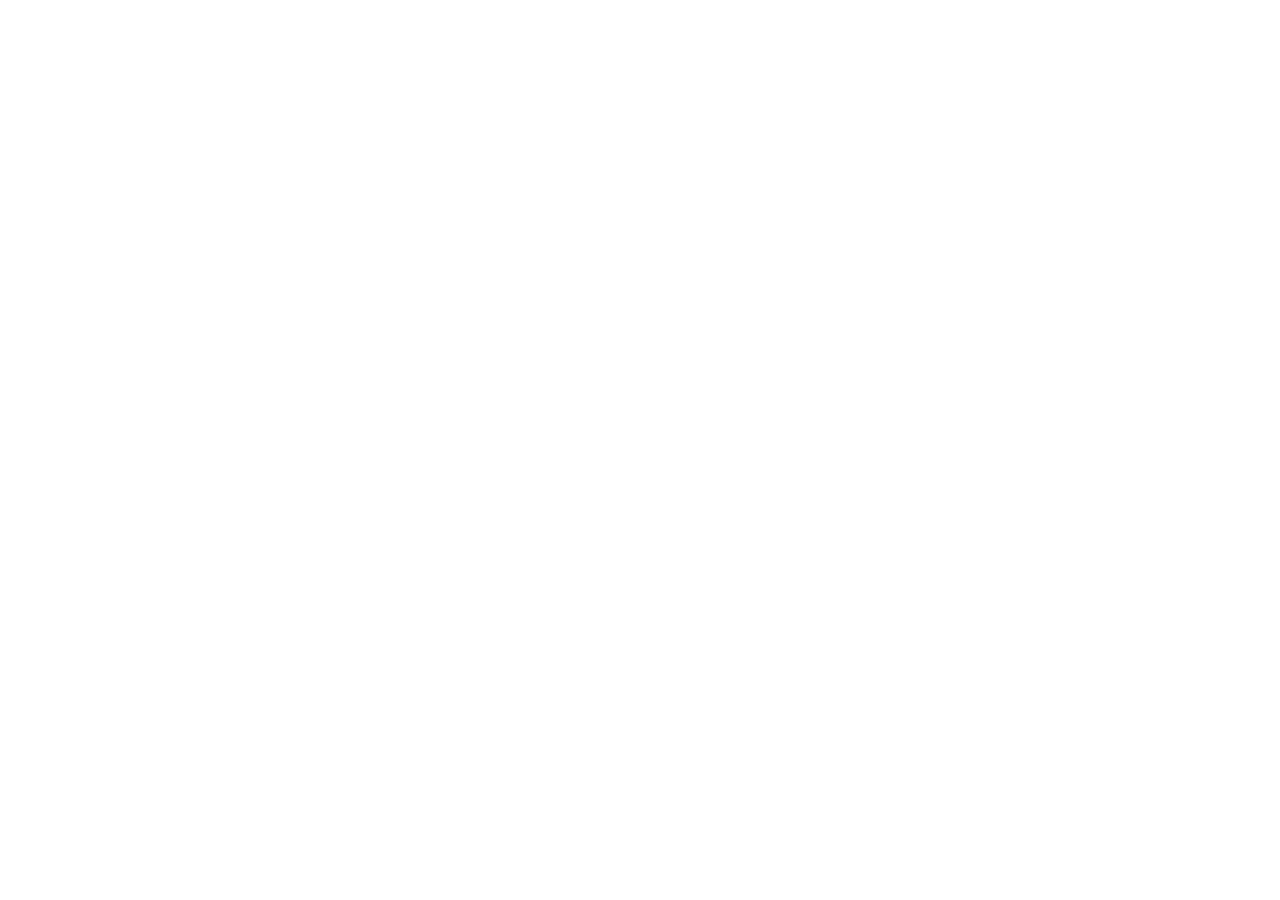
==== 代码/应用/Web/index.html @ 5ca7f4cd "目录按需求文档、设计、代码分开，立项方案归档 用户：项目目录、代码一起规整，分需求文档、设计、代码；方案归档；原型设计叫「设计」。 需求文档/（版本需求、设计规范、归档、.pm-doc）、设计/（设计" ====
<!DOCTYPE html>
<html lang="zh-CN">
<head>
<meta charset="utf-8">
<meta name="viewport" content="width=device-width, initial-scale=1">
<title>回响</title>
<link rel="stylesheet" href="style.css">
</head>
<body class="conv">
<div id="conv"></div>
<script src="app.js"></script>
</body>
</html>
---- 代码/应用/Web/style.css ----
/* 对话正文（WKWebView 里的页面），设计稿 docs/设计稿/浏览窗口/ 也直接引用这份。
   配色取自伙伴云NAS应用（设计规范、RailColor），排版参考 Claude 桌面端；工具调用的展开列表参考 GitHub PR 时间线。 */
:root {
  --bg: #ffffff;
  --bg-subtle: #f5f6f8;
  --bg-hover: rgba(31, 35, 41, .05);
  --fg: #1f2329;
  --fg-muted: #646a73;
  --fg-faint: #8f959e;
  --line: #e3e5ec;
  --line-strong: #d5d8de;
  --accent: #4e5bd8;
  --accent-soft: rgba(78, 91, 216, .10);
  --bubble: #f0f1f5;
  --bad: #d4383e;
  --good: #12a150;
  --hit: #ffe58f;
  --shadow: 0 4px 16px rgba(31, 35, 41, .10), 0 0 0 1px rgba(31, 35, 41, .06);
  --mono: ui-monospace, "SF Mono", SFMono-Regular, Menlo, monospace;
  color-scheme: light;
}
@media (prefers-color-scheme: dark) {
  :root:not(.light) {
    --bg: #1d1e23; --bg-subtle: #23252b; --bg-hover: rgba(255, 255, 255, .06);
    --fg: #e6e8ec; --fg-muted: #9aa0ab; --fg-faint: #6f7581;
    --line: #2c2e35; --line-strong: #3e414a;
    --accent: #7c87f0; --accent-soft: rgba(124, 135, 240, .16);
    --bubble: #2a2c33; --bad: #f0686d; --good: #3ccf7e; --hit: #6b5512;
    --shadow: 0 6px 20px rgba(0, 0, 0, .45), 0 0 0 1px rgba(255, 255, 255, .06);
    color-scheme: dark;
  }
}
/* 设计稿里手动切深色 */
:root.dark {
  --bg: #1d1e23; --bg-subtle: #23252b; --bg-hover: rgba(255, 255, 255, .06);
  --fg: #e6e8ec; --fg-muted: #9aa0ab; --fg-faint: #6f7581;
  --line: #2c2e35; --line-strong: #3e414a;
  --accent: #7c87f0; --accent-soft: rgba(124, 135, 240, .16);
  --bubble: #2a2c33; --bad: #f0686d; --good: #3ccf7e; --hit: #6b5512;
  --shadow: 0 6px 20px rgba(0, 0, 0, .45), 0 0 0 1px rgba(255, 255, 255, .06);
  color-scheme: dark;
}

.conv, .conv * { box-sizing: border-box; }
.conv {
  margin: 0;
  background: var(--bg);
  color: var(--fg);
  font: 15px/1.75 -apple-system, BlinkMacSystemFont, "PingFang SC", sans-serif;
  -webkit-font-smoothing: antialiased;
}
.conv button { font: inherit; color: inherit; }
.conv svg { width: 16px; height: 16px; fill: none; stroke: currentColor; stroke-width: 1.8; stroke-linecap: round; stroke-linejoin: round; flex: none; }

/* 头部：标题、一行小字，右上角查找、显示、复制恢复命令 */
.c-head {
  position: sticky; top: 0; z-index: 5;
  background: color-mix(in srgb, var(--bg) 88%, transparent);
  backdrop-filter: saturate(1.6) blur(16px);
  -webkit-backdrop-filter: saturate(1.6) blur(16px);
}
/* 标题区两行：第一行左边小字（会话名、时间），右边按钮；第二行标题独占整行，写全，长了换行。
   标题栏因此变高时，定位条的起点和跳转停的位置跟着 --head-h 走 */
.c-head-in { max-width: 840px; margin: 0 auto; padding: 12px 32px 14px; }
.c-bar { display: flex; align-items: center; gap: 12px; min-height: 30px; }
.c-head h1 { margin: 6px 0 0; font-size: 17px; font-weight: 600; line-height: 1.45; overflow-wrap: anywhere; }
.c-head h1 .ver { font-weight: 600; }
.c-meta { flex: 1; min-width: 0; font-size: 12px; line-height: 1.5; color: var(--fg-muted); white-space: nowrap; overflow: hidden; text-overflow: ellipsis; }
/* 切到关键点时标题换成它的内容，淡入一下 */
@keyframes swap { from { opacity: .35; } to { opacity: 1; } }
.swap { animation: swap .25s ease-out; }
.c-meta span + span::before { content: "·"; margin: 0 6px; color: var(--fg-faint); }
.c-actions { display: flex; align-items: center; gap: 6px; flex: none; }

.c-btn {
  display: inline-flex; align-items: center; gap: 6px; height: 30px; padding: 0 10px;
  border: 0; border-radius: 8px; background: none; color: var(--fg-muted);
  font-size: 13px; cursor: pointer; white-space: nowrap;
}
.c-btn:hover, .c-btn.on { background: var(--bg-hover); color: var(--fg); }
.c-btn.outline { border: 1px solid var(--line-strong); color: var(--fg); }
.c-btn.outline:hover { background: var(--bg-subtle); }

.c-find {
  display: flex; align-items: center; gap: 6px; height: 30px; width: 180px; padding: 0 8px;
  border-radius: 8px; background: var(--bg-subtle); color: var(--fg-faint);
}
.c-find:focus-within { box-shadow: 0 0 0 2px var(--accent-soft), 0 0 0 1px var(--accent); }
.c-find input { flex: 1; min-width: 0; border: 0; outline: 0; background: none; color: var(--fg); font: 13px/1 inherit; font-family: inherit; }
.c-find input::placeholder { color: var(--fg-faint); }
.c-find .hits { font-size: 12px; color: var(--fg-faint); white-space: nowrap; }
/* 窄的时候查找框只留放大镜，点了再展开，标题不被挤掉 */
@media (max-width: 760px) {
  .c-btn .lbl { display: none; }
  .c-find { width: 30px; padding: 0 7px; background: none; cursor: pointer; transition: width .15s; }
  .c-find:hover { background: var(--bg-hover); }
  .c-find:focus-within, .c-find.has { width: 150px; background: var(--bg-subtle); }
}

/* 「显示」菜单 */
.c-menu-wrap { position: relative; }
.c-menu {
  position: absolute; right: 0; top: 36px; z-index: 10; min-width: 168px; padding: 6px;
  border-radius: 10px; background: var(--bg); box-shadow: var(--shadow); font-size: 13px;
}
.c-menu[hidden] { display: none; }
.c-menu label, .c-menu button {
  display: flex; align-items: center; gap: 8px; width: 100%; height: 30px; padding: 0 8px;
  border: 0; border-radius: 6px; background: none; cursor: pointer; text-align: left; color: var(--fg);
}
.c-menu label:hover, .c-menu button:hover { background: var(--bg-hover); }
.c-menu input { accent-color: var(--accent); margin: 0; }
.c-menu hr { border: 0; height: 1px; margin: 4px 8px; background: var(--line); }

/* 消息列 */
.c-main { max-width: 840px; margin: 0 auto; padding: 8px 32px 120px; }

.msg { margin: 28px 0; }
.msg.user { display: flex; flex-direction: column; align-items: flex-end; }
.msg.user .bubble {
  max-width: 82%; padding: 10px 16px; border-radius: 18px; background: var(--bubble);
  white-space: pre-wrap; word-break: break-word;
}
.msg.user .stamp { margin: 4px 6px 0 0; font-size: 12px; color: var(--fg-faint); }
.msg.user.long .bubble { max-height: 320px; overflow: hidden; position: relative; }
.msg.user.long .bubble::after { content: ""; position: absolute; left: 0; right: 0; bottom: 0; height: 56px; background: linear-gradient(transparent, var(--bubble)); }
.msg.user.long.open .bubble { max-height: none; }
.msg.user.long.open .bubble::after { display: none; }
.more { margin-top: 4px; border: 0; background: none; color: var(--accent); font-size: 13px; cursor: pointer; padding: 0 6px; }

.msg.ai > * + * { margin-top: 12px; }

/* 一串思考和工具调用收成一行，点开是竖线时间线 */
.steps > summary {
  display: inline-flex; align-items: center; gap: 6px; max-width: 100%;
  padding: 2px 8px 2px 4px; margin-left: -4px; border-radius: 6px;
  color: var(--fg-muted); font-size: 13px; line-height: 26px; cursor: pointer; list-style: none; user-select: none;
}
.steps > summary::-webkit-details-marker, .step > details > summary::-webkit-details-marker { display: none; }
.steps > summary:hover { background: var(--bg-hover); color: var(--fg); }
.steps > summary .chev { transition: transform .15s; width: 14px; height: 14px; }
.steps[open] > summary .chev { transform: rotate(90deg); }
.steps > summary .sum { white-space: nowrap; overflow: hidden; text-overflow: ellipsis; }
.steps > summary .err { margin-left: 4px; color: var(--bad); }

.step-list { list-style: none; margin: 6px 0 4px 10px; padding: 0 0 0 18px; border-left: 2px solid var(--line); }
.step { position: relative; margin: 0; }
.step::before {
  content: ""; position: absolute; left: -24px; top: 11px; width: 10px; height: 10px; border-radius: 50%;
  background: var(--bg); border: 2px solid var(--line-strong);
}
.step.error::before { border-color: var(--bad); }
.step > details > summary {
  display: flex; align-items: baseline; gap: 8px; padding: 3px 8px; margin-left: -8px; border-radius: 6px;
  font-size: 13px; line-height: 24px; cursor: pointer; list-style: none; color: var(--fg-muted);
}
.step > details > summary:hover { background: var(--bg-hover); }
.step .name { flex: none; font-weight: 600; color: var(--fg); }
.step.error .name { color: var(--bad); }
.step .desc { min-width: 0; white-space: nowrap; overflow: hidden; text-overflow: ellipsis; }
.step .io { padding: 2px 0 10px; }
.step .io .label { margin: 6px 0 2px; font-size: 12px; color: var(--fg-faint); }
.step.thinking .io { padding: 4px 0 12px; color: var(--fg-muted); font-size: 14px; white-space: pre-wrap; }

/* 命令、系统消息、日期和压缩点 */
.event { display: flex; align-items: center; gap: 8px; margin: 18px 0; font-size: 13px; color: var(--fg-faint); }
.event code { font-family: var(--mono); font-size: 12px; color: var(--fg-muted); }
.event.system { align-items: flex-start; font-family: var(--mono); font-size: 12px; white-space: pre-wrap; word-break: break-all; }
.divider { display: flex; align-items: center; gap: 12px; margin: 36px 0 20px; font-size: 12px; color: var(--fg-faint); }
.divider::before, .divider::after { content: ""; flex: 1; height: 1px; background: var(--line); }
.divider.part { margin-top: 48px; font-size: 13px; color: var(--fg-muted); }
.divider.part b { font-weight: 600; color: var(--fg); }
.compact { margin: 36px 0; }
.compact > summary { list-style: none; cursor: pointer; }
.compact > summary::-webkit-details-marker { display: none; }
.compact > summary .divider { margin: 0; }
.compact > summary:hover .divider span { color: var(--fg-muted); }
.compact .md { margin-top: 14px; padding: 14px 18px; border-radius: 12px; background: var(--bg-subtle); font-size: 14px; }

/* Markdown */
.md { word-break: break-word; }
.md > :first-child { margin-top: 0; }
.md > :last-child { margin-bottom: 0; }
.md p { margin: 0 0 12px; }
.md h1, .md h2, .md h3, .md h4 { margin: 22px 0 8px; line-height: 1.45; font-weight: 600; }
.md h1 { font-size: 20px; } .md h2 { font-size: 18px; } .md h3 { font-size: 16px; } .md h4 { font-size: 15px; }
.md ul, .md ol { margin: 0 0 12px; padding-left: 24px; }
.md li { margin: 4px 0; }
.md blockquote { margin: 0 0 12px; padding-left: 14px; border-left: 3px solid var(--line-strong); color: var(--fg-muted); }
.md a { color: var(--accent); text-decoration: none; }
.md a:hover { text-decoration: underline; }
.md code { font-family: var(--mono); font-size: .88em; padding: 1px 5px; border-radius: 5px; background: var(--bg-subtle); }
.md table { width: 100%; border-collapse: collapse; margin: 4px 0 14px; font-size: 14px; display: block; overflow-x: auto; }
.md th, .md td { padding: 7px 12px 7px 0; border-bottom: 1px solid var(--line); text-align: left; vertical-align: top; }
.md th { font-weight: 600; border-bottom-color: var(--line-strong); }
.md hr { border: 0; height: 1px; background: var(--line); margin: 18px 0; }

.conv pre {
  margin: 0 0 12px; padding: 12px 14px; border: 1px solid var(--line); border-radius: 10px; background: var(--bg-subtle);
  font: 12.5px/1.6 var(--mono); white-space: pre-wrap; word-break: break-all; overflow: auto; max-height: 420px;
}
.conv pre code { padding: 0; background: none; font-size: inherit; }
.step pre { margin: 0; }

/* 定位条：对话左边一列短横线，一个关键点一行，间距固定，排不下时自己上下滚动（滚动条隐藏）。
   线长分种类：会话开头最长、手动压缩次之、版本提交最短；当前那条变蓝。
   写字的时候（wide：左边是空白够宽，右边是展开）每行一句说明，行高 30；不写字时只画横线，行高 10，悬停浮出说明。
   说明和浮层都只在左边空白里，不压正文。对话区照旧居中 */
.c-rail { display: none; }
@media (min-width: 760px) {
  .has-rail .c-rail, .has-urail .c-rail.right { display: block; position: fixed; left: 0; top: calc(var(--head-h, 72px) + 18px); bottom: 24px; width: 44px; z-index: 4; }
  .has-urail .c-rail.right { left: auto; right: 0; }
}
.r-scroll { position: absolute; inset: 0; display: flex; flex-direction: column; overflow-y: auto; scrollbar-width: none; }
.r-scroll::-webkit-scrollbar { display: none; }
.r-list { margin: auto 0; padding: 8px 0; }   /* 内容少时上下居中，多了从顶上开始滚 */
.k-row { display: flex; align-items: center; gap: 10px; height: 10px; padding-left: 14px; cursor: pointer; }
.c-rail.wide .k-row { height: 30px; padding-right: 10px; border-radius: 0 8px 8px 0; }
.k-row i { flex: none; display: block; height: 2px; width: 8px; border-radius: 1px; background: var(--line-strong); transition: background .12s; }
.k-row.t-compact i { width: 14px; }
.k-row.t-part i { width: 20px; height: 3px; }
.k-row:hover i { background: var(--fg-muted); }
.k-row.on i { background: var(--accent); }
/* 模块名：一组上面写一次，组间留白；只画横线时不显示 */
.r-group { display: none; }
.c-rail.wide .r-group { display: block; margin: 14px 10px 2px 40px; font-size: 11px; line-height: 16px; color: var(--fg-faint); }
.c-rail.wide .r-group:empty { margin-top: 8px; height: 0; }
.c-rail.wide .r-group:first-child { margin-top: 0; }
.note { display: none; }
.c-rail.wide .note { display: flex; align-items: baseline; gap: 8px; min-width: 0; font-size: 12px; line-height: 18px; color: var(--fg-muted); }
.n-ver { flex: none; min-width: 34px; font: 600 11.5px/18px var(--mono); color: var(--accent); }
.n-text { min-width: 0; white-space: nowrap; overflow: hidden; text-overflow: ellipsis; }
.n-text b { font-weight: 600; color: var(--fg); }
.n-tag { flex: none; padding: 0 5px; border-radius: 4px; background: var(--bg-subtle); color: var(--fg-faint); font-size: 11px; line-height: 16px; }
.c-rail.wide .k-row:hover { background: var(--bg-hover); }
.c-rail.wide .k-row:hover .note { color: var(--fg); }
.c-rail.wide .k-row.on { background: var(--accent-soft); }
.c-rail.wide .k-row.on .note { color: var(--fg); }
.tip .ver { color: var(--accent); }
/* 右边：你的消息。横线贴右边、字在左边，镜像左边那条；浮层往左弹 */
.c-rail.right .k-row { flex-direction: row-reverse; padding: 0 14px 0 0; border-radius: 8px 0 0 8px; }
.c-rail.right.wide .k-row { padding-left: 10px; }
.c-rail.right.wide .r-group { margin-left: 10px; margin-right: 36px; }
.c-rail.right .note { flex: 1; }
.c-rail.right .r-list { margin: 0; }   /* 检索结果从顶上排 */

.c-rail.right .tip { left: auto; right: 44px; }
/* 右边是对话检索：默认收起，只留一列横线，展开按钮在标题栏里。
   展开后是从窗口顶到底的侧栏，盖在标题栏的右边空白上：顶上是搜索框、条数和关闭，下面按天列你的消息。
   右边空白够宽时侧栏放在空白里，左边一条细线；不够宽时浮在正文上，带阴影 */
.r-head { display: none; }
.has-urail .c-rail.right.open { top: 0; bottom: 0; z-index: 6; background: var(--bg); border-left: 1px solid var(--line); }
.has-urail .c-rail.right.open.float { border-left: 0; box-shadow: var(--shadow); }
.c-rail.right.open .r-head { display: flex; align-items: center; gap: 6px; position: absolute; top: 0; left: 0; right: 0; height: 58px; padding: 14px 10px 0 12px; }
.c-rail.right.open .r-scroll { top: 64px; }
.r-toggle {
  flex: none; display: grid; place-items: center; width: 28px; height: 28px; border: 0; border-radius: 8px;
  background: none; color: var(--fg-faint); cursor: pointer;
}
.r-toggle:hover { background: var(--bg-hover); color: var(--fg); }
.r-toggle svg { width: 15px; height: 15px; }
.r-find {
  flex: 1; min-width: 0; height: 30px; padding: 0 10px; border: 0; border-radius: 8px; outline: 0;
  background: var(--bg-subtle); color: var(--fg); font: 12.5px/30px inherit; font-family: inherit;
}
.r-find:focus { box-shadow: 0 0 0 2px var(--accent-soft), 0 0 0 1px var(--accent); }
.r-count { flex: none; font-size: 11px; color: var(--fg-faint); }
.r-count:empty { display: none; }
.k-row.miss, .r-group.miss { display: none !important; }
.note mark { background: var(--hit); color: inherit; border-radius: 2px; }

/* 右边展开后：一条消息一个靠右的气泡，内容写全、保留换行，下面是时间；当前那条描蓝边 */
.c-rail.right.wide .k-row { height: auto; align-items: flex-start; padding: 5px 14px 5px 10px; border-radius: 0; background: none !important; }
.c-rail.right.wide .k-row i { margin-top: 14px; }
.c-rail.right.wide .note { display: flex; flex-direction: column; align-items: flex-end; gap: 3px; color: var(--fg); }
.c-rail.right.wide .n-text {
  max-width: 100%; padding: 7px 12px; border-radius: 14px; background: var(--bubble);
  white-space: pre-wrap; overflow: visible; overflow-wrap: anywhere; text-overflow: clip;
  font-size: 12.5px; line-height: 1.55; color: var(--fg); transition: box-shadow .12s, background .12s;
}
.c-rail.right.wide .k-row:hover .n-text { background: color-mix(in srgb, var(--bubble) 80%, var(--fg) 6%); }
.c-rail.right.wide .k-row.on .n-text { box-shadow: 0 0 0 1.5px var(--accent); }
.c-rail.right.wide .k-row.short .n-text { padding: 4px 10px; color: var(--fg-muted); background: var(--bg-subtle); }
.n-time { display: none; }
.c-rail.right.wide .n-time { display: block; font-size: 11px; line-height: 14px; color: var(--fg-faint); font-variant-numeric: tabular-nums; }
.n-more { margin-left: 4px; color: var(--fg-faint); font-size: 11px; }

/* 段锚点：左边定位条点一条时跳到这一段的开头 */
.pa { display: block; height: 0; }
.tip {
  position: absolute; left: 44px; z-index: 6; width: max-content; max-width: 280px; padding: 8px 12px;
  border-radius: 10px; background: var(--bg); box-shadow: var(--shadow); transform: translateY(-50%);
  opacity: 0; pointer-events: none; transition: opacity .12s;
}
.tip.show { opacity: 1; }
.tip-label { font-size: 12px; line-height: 1.5; color: var(--fg); }
.tip-sub { margin-top: 2px; font-size: 12px; line-height: 1.5; color: var(--fg-muted); }
.tip-time { margin-top: 2px; font-size: 11px; color: var(--fg-faint); font-variant-numeric: tabular-nums; }
.ver { font-weight: 600; color: var(--accent); }
[id^="k"], [id^="u"], .pa { scroll-margin-top: calc(var(--head-h, 72px) + 16px); }
.step.commit::before { border-color: var(--accent); background: var(--accent); }
@keyframes flash { from { background: var(--accent-soft); } to { background: transparent; } }
.flash, .flash > summary { animation: flash 1.6s ease-out; border-radius: 8px; }

.conv mark { background: var(--hit); color: inherit; border-radius: 2px; }
.conv mark.current { box-shadow: 0 0 0 2px var(--accent); }
.hidden { display: none !important; }

.toast {
  position: fixed; left: 50%; bottom: 28px; transform: translate(-50%, 8px); z-index: 20;
  max-width: 80%; padding: 8px 14px; border-radius: 10px; background: var(--fg); color: var(--bg);
  font-size: 13px; line-height: 1.5; opacity: 0; transition: opacity .2s, transform .2s; pointer-events: none;
  white-space: nowrap; overflow: hidden; text-overflow: ellipsis;
}
.toast.show { opacity: 1; transform: translate(-50%, 0); }
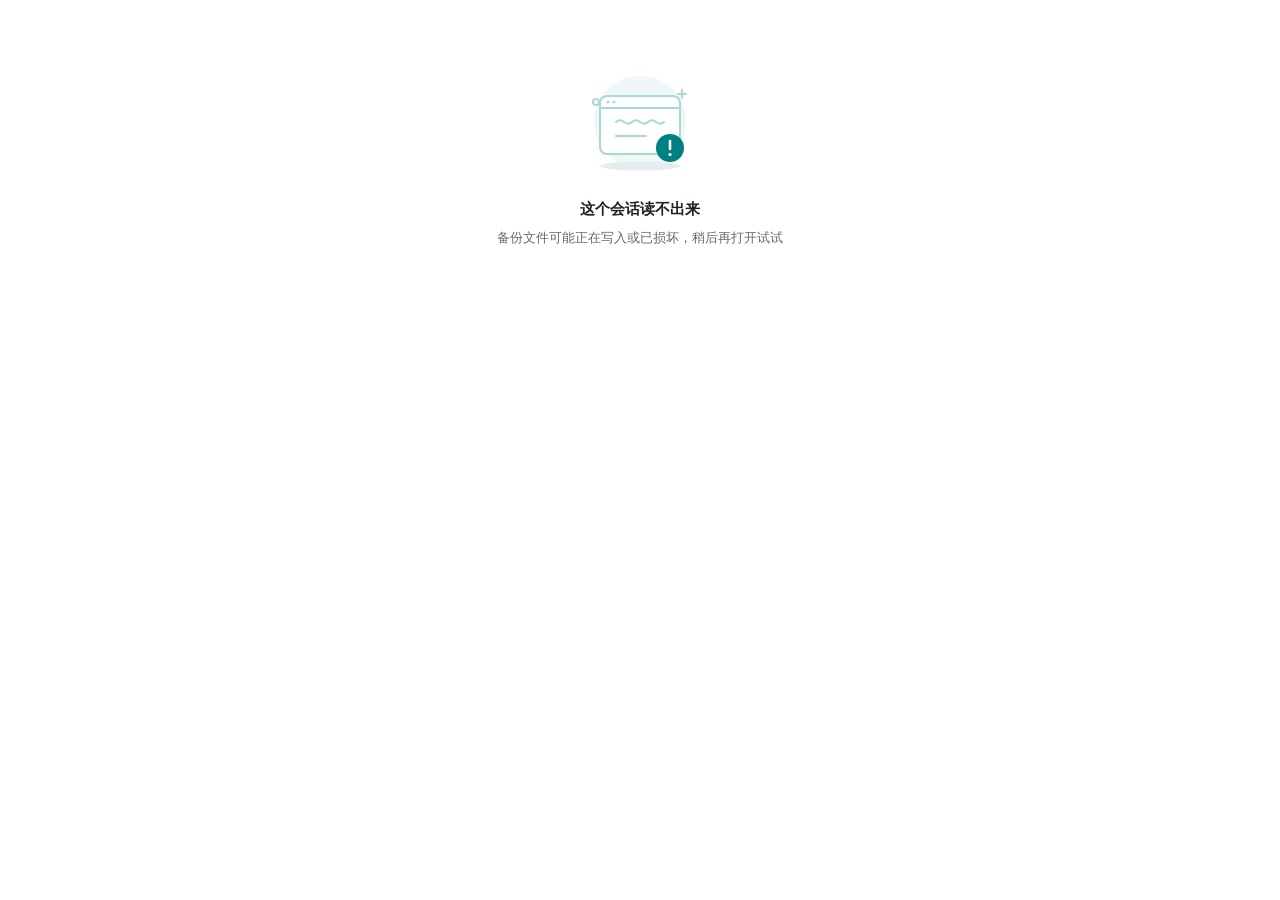
==== commit d163760f: "照 NAS 公共层加加载占位、自绘提示、缺省页（插画换成青绿），总览变量改用 NAS 命名；滚动条和提示并进共用的 base.css、base.js Co-Authored-By: Claude Op" ====
--- a/代码/应用/Web/index.html
+++ b/代码/应用/Web/index.html
@@ -4,10 +4,12 @@
 <meta charset="utf-8">
 <meta name="viewport" content="width=device-width, initial-scale=1">
 <title>回响</title>
+<link rel="stylesheet" href="base.css">
 <link rel="stylesheet" href="style.css">
 </head>
 <body class="conv">
 <div id="conv"></div>
+<script src="base.js"></script>
 <script src="app.js"></script>
 </body>
 </html>
--- a/代码/应用/Web/base.css
+++ b/代码/应用/Web/base.css
@@ -0,0 +1,28 @@
+/* 对话页和总览共用：滚动条、自绘提示。都照 NAS 网站公共层，颜色是回响自己的 */
+
+/* 滚动条（照 NAS 网站公共层 lib/base.css v0.9.16–17）：Mac 接着鼠标时系统画带灰槽的老式滚动条。
+   改成不画槽、细的圆角滑块，四周留 3px 透明边；平时不显示，滚动时显示、停 1 秒藏起来（base.js 给正在滚的元素加 .scrolling），鼠标停在滑块上也显示 */
+:root { --scroll-thumb: rgba(15, 18, 34, .2); --scroll-thumb-hover: rgba(15, 18, 34, .36); --tip-bg: #1f2a2b; --tip-fg: #f2f5f5; }
+@media (prefers-color-scheme: dark) { :root { --scroll-thumb: rgba(255, 255, 255, .18); --scroll-thumb-hover: rgba(255, 255, 255, .32); --tip-bg: #e9eeee; --tip-fg: #1c2223; } }
+::-webkit-scrollbar { width: 11px; height: 11px; }
+::-webkit-scrollbar-track, ::-webkit-scrollbar-corner { background: transparent; }
+::-webkit-scrollbar-thumb { min-height: 40px; min-width: 40px; border: 3px solid transparent; border-radius: 999px; background: transparent padding-box; }
+.scrolling::-webkit-scrollbar-thumb { background-color: var(--scroll-thumb); }
+::-webkit-scrollbar-thumb:hover, ::-webkit-scrollbar-thumb:active { background-color: var(--scroll-thumb-hover); }
+
+/* 自绘提示（照 NAS 网站 lib/tip.js、ui.css .ui-tip）：代替原生 title，深底浅字，在元素上方 8px，放不下放下方。
+   data-tip 里用换行分行，第一行加粗（版本标签：版本号和时间、提交说明、操作提示） */
+.ui-tip { position: fixed; z-index: 70; max-width: 320px; padding: 6px 10px; border-radius: 8px; background: var(--tip-bg); color: var(--tip-fg);
+  font: 12px/1.5 -apple-system, BlinkMacSystemFont, "PingFang SC", sans-serif; white-space: pre-line; box-shadow: 0 4px 14px rgba(0, 0, 0, .14); pointer-events: none; }
+.ui-tip[hidden] { display: none; }
+.ui-tip.multi::first-line { font-weight: 600; }
+
+/* 缺省页（照 NAS 网站 ui.css .ui-blank）：插画 + 标题 + 一句说明；整块区域用默认尺寸，侧栏、卡片里用 .sm */
+.ui-blank { display: flex; flex-direction: column; align-items: center; justify-content: center; gap: 6px; padding: 64px 24px; text-align: center; }
+.ui-blank .art { width: 160px; height: 120px; margin-bottom: 8px; }
+.ui-blank strong { color: var(--fg); font-size: 15px; font-weight: 600; line-height: 1.5; }
+.ui-blank p { max-width: 360px; margin: 0; color: var(--fg-muted, #646a73); font-size: 13px; line-height: 1.7; }
+.ui-blank.sm { gap: 4px; padding: 32px 16px; }
+.ui-blank.sm .art { width: 96px; height: 72px; margin-bottom: 4px; }
+.ui-blank.sm strong { font-size: 13px; }
+.ui-blank.sm p { font-size: 12px; }
--- a/代码/应用/Web/style.css
+++ b/代码/应用/Web/style.css
@@ -1,4 +1,4 @@
-/* 对话正文（WKWebView 里的页面），设计稿 docs/设计稿/浏览窗口/ 也直接引用这份。
+/* 对话正文（WKWebView 里的页面），设计稿 设计/浏览窗口/ 也直接引用这份。
    配色取自伙伴云NAS应用（设计规范、RailColor），排版参考 Claude 桌面端；工具调用的展开列表参考 GitHub PR 时间线。 */
 :root {
   --bg: #ffffff;
@@ -9,8 +9,8 @@
   --fg-faint: #8f959e;
   --line: #e3e5ec;
   --line-strong: #d5d8de;
-  --accent: #4e5bd8;
-  --accent-soft: rgba(78, 91, 216, .10);
+  --accent: #008081;
+  --accent-soft: rgba(0, 128, 129, .10);
   --bubble: #f0f1f5;
   --bad: #d4383e;
   --good: #12a150;
@@ -24,7 +24,7 @@
     --bg: #1d1e23; --bg-subtle: #23252b; --bg-hover: rgba(255, 255, 255, .06);
     --fg: #e6e8ec; --fg-muted: #9aa0ab; --fg-faint: #6f7581;
     --line: #2c2e35; --line-strong: #3e414a;
-    --accent: #7c87f0; --accent-soft: rgba(124, 135, 240, .16);
+    --accent: #3fc0c0; --accent-soft: rgba(63, 192, 192, .16);
     --bubble: #2a2c33; --bad: #f0686d; --good: #3ccf7e; --hit: #6b5512;
     --shadow: 0 6px 20px rgba(0, 0, 0, .45), 0 0 0 1px rgba(255, 255, 255, .06);
     color-scheme: dark;
@@ -35,7 +35,7 @@
   --bg: #1d1e23; --bg-subtle: #23252b; --bg-hover: rgba(255, 255, 255, .06);
   --fg: #e6e8ec; --fg-muted: #9aa0ab; --fg-faint: #6f7581;
   --line: #2c2e35; --line-strong: #3e414a;
-  --accent: #7c87f0; --accent-soft: rgba(124, 135, 240, .16);
+  --accent: #3fc0c0; --accent-soft: rgba(63, 192, 192, .16);
   --bubble: #2a2c33; --bad: #f0686d; --good: #3ccf7e; --hit: #6b5512;
   --shadow: 0 6px 20px rgba(0, 0, 0, .45), 0 0 0 1px rgba(255, 255, 255, .06);
   color-scheme: dark;
@@ -52,50 +52,45 @@
 .conv button { font: inherit; color: inherit; }
 .conv svg { width: 16px; height: 16px; fill: none; stroke: currentColor; stroke-width: 1.8; stroke-linecap: round; stroke-linejoin: round; flex: none; }
 
-/* 头部：标题、一行小字，右上角查找、显示、复制恢复命令 */
+/* 标题栏（规范 需求文档/设计规范/设计规范.md「组件」）：一行，高 56 起。左边标题（当前这一段的名字，写全，长了换行）加一行小字；
+   右边图标按钮，「我的消息」带字。标题变高时，各栏的起点和跳转停的位置跟着 --head-h 走 */
 .c-head {
   position: sticky; top: 0; z-index: 5;
   background: color-mix(in srgb, var(--bg) 88%, transparent);
   backdrop-filter: saturate(1.6) blur(16px);
   -webkit-backdrop-filter: saturate(1.6) blur(16px);
 }
-/* 标题区两行：第一行左边小字（会话名、时间），右边按钮；第二行标题独占整行，写全，长了换行。
-   标题栏因此变高时，定位条的起点和跳转停的位置跟着 --head-h 走 */
-.c-head-in { max-width: 840px; margin: 0 auto; padding: 12px 32px 14px; }
-.c-bar { display: flex; align-items: center; gap: 12px; min-height: 30px; }
-.c-head h1 { margin: 6px 0 0; font-size: 17px; font-weight: 600; line-height: 1.45; overflow-wrap: anywhere; }
-.c-head h1 .ver { font-weight: 600; }
-.c-meta { flex: 1; min-width: 0; font-size: 12px; line-height: 1.5; color: var(--fg-muted); white-space: nowrap; overflow: hidden; text-overflow: ellipsis; }
+.c-head-in { display: flex; align-items: flex-start; gap: 16px; max-width: 760px; min-height: 56px; margin: 0 auto; padding: 8px 32px; }
+.c-tt { flex: 1; min-width: 0; }
+.c-head h1 { margin: 0; font-size: 15px; line-height: 22px; font-weight: 600; overflow-wrap: anywhere; }
+.c-head h1 .ver { font-weight: 600; color: var(--accent); }
+.c-meta { font-size: 12px; line-height: 18px; color: var(--fg-muted); white-space: nowrap; overflow: hidden; text-overflow: ellipsis; }
+.c-meta span + span::before { content: "·"; margin: 0 6px; color: var(--fg-faint); }
 /* 切到关键点时标题换成它的内容，淡入一下 */
 @keyframes swap { from { opacity: .35; } to { opacity: 1; } }
 .swap { animation: swap .25s ease-out; }
-.c-meta span + span::before { content: "·"; margin: 0 6px; color: var(--fg-faint); }
-.c-actions { display: flex; align-items: center; gap: 6px; flex: none; }
-
+.c-actions { display: flex; align-items: center; gap: 4px; flex: none; margin-top: 4px; }
+
+/* 图标按钮 28 见方，无边框；悬停浅底，打开时强调色浅底 */
 .c-btn {
-  display: inline-flex; align-items: center; gap: 6px; height: 30px; padding: 0 10px;
+  display: inline-flex; align-items: center; justify-content: center; gap: 6px; height: 28px; min-width: 28px; padding: 0 8px;
   border: 0; border-radius: 8px; background: none; color: var(--fg-muted);
-  font-size: 13px; cursor: pointer; white-space: nowrap;
-}
-.c-btn:hover, .c-btn.on { background: var(--bg-hover); color: var(--fg); }
-.c-btn.outline { border: 1px solid var(--line-strong); color: var(--fg); }
-.c-btn.outline:hover { background: var(--bg-subtle); }
-
+  font-size: 13px; line-height: 20px; cursor: pointer; white-space: nowrap;
+}
+.c-btn.icon { width: 28px; padding: 0; }
+.c-btn:hover { background: var(--bg-hover); color: var(--fg); }
+.c-btn.on { background: var(--accent-soft); color: var(--accent); }
+
+/* 查找：平时是放大镜，点了或有字时展开成搜索框 */
 .c-find {
-  display: flex; align-items: center; gap: 6px; height: 30px; width: 180px; padding: 0 8px;
-  border-radius: 8px; background: var(--bg-subtle); color: var(--fg-faint);
-}
-.c-find:focus-within { box-shadow: 0 0 0 2px var(--accent-soft), 0 0 0 1px var(--accent); }
-.c-find input { flex: 1; min-width: 0; border: 0; outline: 0; background: none; color: var(--fg); font: 13px/1 inherit; font-family: inherit; }
+  display: flex; align-items: center; gap: 6px; height: 28px; width: 28px; padding: 0 6px; overflow: hidden;
+  border-radius: 8px; color: var(--fg-muted); cursor: pointer; transition: width .15s;
+}
+.c-find:hover { background: var(--bg-hover); color: var(--fg); }
+.c-find:focus-within, .c-find.has { width: 200px; background: var(--bg-subtle); box-shadow: 0 0 0 1px var(--accent); }
+.c-find input { flex: 1; min-width: 0; border: 0; outline: 0; background: none; color: var(--fg); font: 13px/20px inherit; font-family: inherit; }
 .c-find input::placeholder { color: var(--fg-faint); }
 .c-find .hits { font-size: 12px; color: var(--fg-faint); white-space: nowrap; }
-/* 窄的时候查找框只留放大镜，点了再展开，标题不被挤掉 */
-@media (max-width: 760px) {
-  .c-btn .lbl { display: none; }
-  .c-find { width: 30px; padding: 0 7px; background: none; cursor: pointer; transition: width .15s; }
-  .c-find:hover { background: var(--bg-hover); }
-  .c-find:focus-within, .c-find.has { width: 150px; background: var(--bg-subtle); }
-}
 
 /* 「显示」菜单 */
 .c-menu-wrap { position: relative; }
@@ -113,7 +108,7 @@
 .c-menu hr { border: 0; height: 1px; margin: 4px 8px; background: var(--line); }
 
 /* 消息列 */
-.c-main { max-width: 840px; margin: 0 auto; padding: 8px 32px 120px; }
+.c-main { max-width: 760px; margin: 0 auto; padding: 8px 32px 120px; }
 
 .msg { margin: 28px 0; }
 .msg.user { display: flex; flex-direction: column; align-items: flex-end; }
@@ -202,100 +197,89 @@
 .conv pre code { padding: 0; background: none; font-size: inherit; }
 .step pre { margin: 0; }
 
-/* 定位条：对话左边一列短横线，一个关键点一行，间距固定，排不下时自己上下滚动（滚动条隐藏）。
-   线长分种类：会话开头最长、手动压缩次之、版本提交最短；当前那条变蓝。
-   写字的时候（wide：左边是空白够宽，右边是展开）每行一句说明，行高 30；不写字时只画横线，行高 10，悬停浮出说明。
-   说明和浮层都只在左边空白里，不压正文。对话区照旧居中 */
+/* 要点栏（左，常驻）和我的消息（右，可收起），规范 需求文档/设计规范/设计规范.md「布局」「组件」。
+   要点栏是细线：每条前面一根短横线（会话开头最长、手动压缩次之、版本最短），后面一行 12 号字；不画栏名、底色和边线。
+   窗口窄时只剩横线（slim）。我的消息收起时什么都不显示，展开后从顶到底，正文放不下就浮在正文上（float）。
+   两栏固定在窗口两边，正文栏用左右留白让开（JS 的 layout 设 #conv 的左右内边距） */
 .c-rail { display: none; }
-@media (min-width: 760px) {
-  .has-rail .c-rail, .has-urail .c-rail.right { display: block; position: fixed; left: 0; top: calc(var(--head-h, 72px) + 18px); bottom: 24px; width: 44px; z-index: 4; }
-  .has-urail .c-rail.right { left: auto; right: 0; }
-}
-.r-scroll { position: absolute; inset: 0; display: flex; flex-direction: column; overflow-y: auto; scrollbar-width: none; }
+.has-rail .c-rail.left { display: block; position: fixed; left: 0; top: var(--head-h, 56px); bottom: 16px; width: 240px; z-index: 4; }
+.has-rail .c-rail.left.slim { width: 44px; }
+.has-urail .c-rail.right.open { display: block; position: fixed; right: 0; top: 0; bottom: 0; width: 260px; z-index: 6; background: var(--bg); border-left: 1px solid var(--line); }
+.has-urail .c-rail.right.open.float { border-left: 0; box-shadow: var(--shadow); }
+
+/* 我的消息栏顶上：名字、条数、收起；下面搜索框 */
+.r-hd { display: flex; align-items: center; gap: 8px; height: 56px; padding: 0 10px 0 16px; font-size: 13px; line-height: 20px; font-weight: 600; color: var(--fg); }
+.r-hd .c { flex: 1; font-size: 12px; font-weight: 400; color: var(--fg-faint); }
+.r-findw { display: flex; align-items: center; gap: 6px; margin: 0 12px 4px; height: 28px; padding: 0 10px; border-radius: 8px; background: var(--bg-subtle); color: var(--fg-faint); }
+.r-findw:focus-within { box-shadow: 0 0 0 1px var(--accent); }
+.r-findw svg { width: 13px; height: 13px; }
+.r-find { flex: 1; min-width: 0; border: 0; outline: 0; background: none; color: var(--fg); font: 12px/18px inherit; font-family: inherit; }
+.r-find::placeholder { color: var(--fg-faint); }
+.r-count { flex: none; font-size: 12px; color: var(--fg-faint); }
+.r-count:empty { display: none; }
+
+.r-scroll { position: absolute; left: 0; right: 0; top: 0; bottom: 0; overflow-y: auto; scrollbar-width: none; }
 .r-scroll::-webkit-scrollbar { display: none; }
-.r-list { margin: auto 0; padding: 8px 0; }   /* 内容少时上下居中，多了从顶上开始滚 */
-.k-row { display: flex; align-items: center; gap: 10px; height: 10px; padding-left: 14px; cursor: pointer; }
-.c-rail.wide .k-row { height: 30px; padding-right: 10px; border-radius: 0 8px 8px 0; }
-.k-row i { flex: none; display: block; height: 2px; width: 8px; border-radius: 1px; background: var(--line-strong); transition: background .12s; }
-.k-row.t-compact i { width: 14px; }
-.k-row.t-part i { width: 20px; height: 3px; }
-.k-row:hover i { background: var(--fg-muted); }
-.k-row.on i { background: var(--accent); }
-/* 模块名：一组上面写一次，组间留白；只画横线时不显示 */
-.r-group { display: none; }
-.c-rail.wide .r-group { display: block; margin: 14px 10px 2px 40px; font-size: 11px; line-height: 16px; color: var(--fg-faint); }
-.c-rail.wide .r-group:empty { margin-top: 8px; height: 0; }
-.c-rail.wide .r-group:first-child { margin-top: 0; }
-.note { display: none; }
-.c-rail.wide .note { display: flex; align-items: baseline; gap: 8px; min-width: 0; font-size: 12px; line-height: 18px; color: var(--fg-muted); }
-.n-ver { flex: none; min-width: 34px; font: 600 11.5px/18px var(--mono); color: var(--accent); }
+.c-rail.left .r-scroll { display: flex; flex-direction: column; padding: 0 10px 24px 0; }
+.c-rail.left .r-list { margin: auto 0; padding: 8px 0; }   /* 条数少时上下居中，多了从顶上开始滚 */
+.c-rail.right .r-scroll { top: 90px; padding: 4px 10px 24px; }
+
+/* 分组名：要点按模块，我的消息按天；12 号灰字 */
+.r-group { margin: 14px 8px 2px 34px; font-size: 12px; line-height: 18px; color: var(--fg-faint); }
+.r-group:first-child { margin-top: 0; }
+.r-group:empty { height: 0; margin: 8px 0 0; }
+.c-rail.right .r-group { margin: 14px 8px 2px; }
+.c-rail.right .r-group:first-child { margin-top: 4px; }
+.c-rail.left.slim .r-group { display: none; }
+
+/* 要点：短横线 + 版本号或「压缩」+ 一句做了什么，12 号字一行 */
+.k-row { display: flex; align-items: center; gap: 10px; cursor: pointer; }
+.c-rail.left .k-row { height: 28px; padding: 0 8px 0 14px; border-radius: 0 8px 8px 0; font-size: 12px; line-height: 18px; color: var(--fg-muted); }
+.c-rail.left .k-row > i { flex: none; display: block; width: 8px; height: 2px; border-radius: 1px; background: var(--line-strong); }
+.c-rail.left .k-row.t-compact > i { width: 12px; }
+.c-rail.left .k-row.t-part > i { width: 16px; }
+.c-rail.left .k-row:hover { background: var(--bg-hover); color: var(--fg); }
+.c-rail.left .k-row:hover > i { background: var(--fg-muted); }
+.c-rail.left .k-row.on { background: var(--accent-soft); color: var(--fg); }
+.c-rail.left .k-row.on > i { background: var(--accent); }
+.c-rail.left.slim .k-row { height: 8px; background: none; }
+.c-rail.left.slim .note { display: none; }
+.note { display: flex; align-items: baseline; gap: 6px; min-width: 0; flex: 1; }
+.n-ver { flex: none; font: 600 11.5px/18px var(--mono); color: var(--accent); }
+.n-tag { flex: none; color: var(--fg-faint); }
 .n-text { min-width: 0; white-space: nowrap; overflow: hidden; text-overflow: ellipsis; }
-.n-text b { font-weight: 600; color: var(--fg); }
-.n-tag { flex: none; padding: 0 5px; border-radius: 4px; background: var(--bg-subtle); color: var(--fg-faint); font-size: 11px; line-height: 16px; }
-.c-rail.wide .k-row:hover { background: var(--bg-hover); }
-.c-rail.wide .k-row:hover .note { color: var(--fg); }
-.c-rail.wide .k-row.on { background: var(--accent-soft); }
-.c-rail.wide .k-row.on .note { color: var(--fg); }
-.tip .ver { color: var(--accent); }
-/* 右边：你的消息。横线贴右边、字在左边，镜像左边那条；浮层往左弹 */
-.c-rail.right .k-row { flex-direction: row-reverse; padding: 0 14px 0 0; border-radius: 8px 0 0 8px; }
-.c-rail.right.wide .k-row { padding-left: 10px; }
-.c-rail.right.wide .r-group { margin-left: 10px; margin-right: 36px; }
-.c-rail.right .note { flex: 1; }
-.c-rail.right .r-list { margin: 0; }   /* 检索结果从顶上排 */
-
-.c-rail.right .tip { left: auto; right: 44px; }
-/* 右边是对话检索：默认收起，只留一列横线，展开按钮在标题栏里。
-   展开后是从窗口顶到底的侧栏，盖在标题栏的右边空白上：顶上是搜索框、条数和关闭，下面按天列你的消息。
-   右边空白够宽时侧栏放在空白里，左边一条细线；不够宽时浮在正文上，带阴影 */
-.r-head { display: none; }
-.has-urail .c-rail.right.open { top: 0; bottom: 0; z-index: 6; background: var(--bg); border-left: 1px solid var(--line); }
-.has-urail .c-rail.right.open.float { border-left: 0; box-shadow: var(--shadow); }
-.c-rail.right.open .r-head { display: flex; align-items: center; gap: 6px; position: absolute; top: 0; left: 0; right: 0; height: 58px; padding: 14px 10px 0 12px; }
-.c-rail.right.open .r-scroll { top: 64px; }
-.r-toggle {
-  flex: none; display: grid; place-items: center; width: 28px; height: 28px; border: 0; border-radius: 8px;
-  background: none; color: var(--fg-faint); cursor: pointer;
-}
-.r-toggle:hover { background: var(--bg-hover); color: var(--fg); }
-.r-toggle svg { width: 15px; height: 15px; }
-.r-find {
-  flex: 1; min-width: 0; height: 30px; padding: 0 10px; border: 0; border-radius: 8px; outline: 0;
-  background: var(--bg-subtle); color: var(--fg); font: 12.5px/30px inherit; font-family: inherit;
-}
-.r-find:focus { box-shadow: 0 0 0 2px var(--accent-soft), 0 0 0 1px var(--accent); }
-.r-count { flex: none; font-size: 11px; color: var(--fg-faint); }
-.r-count:empty { display: none; }
+.n-text b { font-weight: 600; }
+
+/* 我的消息：一条一个靠右的灰色气泡，内容写全、保留换行，时间在气泡下面；当前那条描蓝边 */
+.c-rail.right .k-row { justify-content: flex-end; padding: 4px 4px 4px 16px; }
+.c-rail.right .k-row > i { display: none; }
+.c-rail.right .note { flex-direction: column; align-items: flex-end; gap: 2px; }
+.c-rail.right .n-text {
+  max-width: 100%; padding: 6px 12px; border-radius: 14px; background: var(--bg-subtle);
+  white-space: pre-wrap; overflow: visible; overflow-wrap: anywhere; text-overflow: clip;
+  font-size: 13px; line-height: 20px; color: var(--fg); transition: box-shadow .12s, background .12s;
+}
+.c-rail.right .k-row:hover .n-text { background: var(--bg-hover); }
+.c-rail.right .k-row.on .n-text { box-shadow: 0 0 0 1.5px var(--accent); }
+.c-rail.right .k-row.short .n-text { color: var(--fg-muted); }
+.n-time { font-size: 12px; line-height: 16px; color: var(--fg-faint); font-variant-numeric: tabular-nums; }
+.n-more { margin-left: 4px; color: var(--fg-faint); font-size: 12px; }
 .k-row.miss, .r-group.miss { display: none !important; }
 .note mark { background: var(--hit); color: inherit; border-radius: 2px; }
 
-/* 右边展开后：一条消息一个靠右的气泡，内容写全、保留换行，下面是时间；当前那条描蓝边 */
-.c-rail.right.wide .k-row { height: auto; align-items: flex-start; padding: 5px 14px 5px 10px; border-radius: 0; background: none !important; }
-.c-rail.right.wide .k-row i { margin-top: 14px; }
-.c-rail.right.wide .note { display: flex; flex-direction: column; align-items: flex-end; gap: 3px; color: var(--fg); }
-.c-rail.right.wide .n-text {
-  max-width: 100%; padding: 7px 12px; border-radius: 14px; background: var(--bubble);
-  white-space: pre-wrap; overflow: visible; overflow-wrap: anywhere; text-overflow: clip;
-  font-size: 12.5px; line-height: 1.55; color: var(--fg); transition: box-shadow .12s, background .12s;
-}
-.c-rail.right.wide .k-row:hover .n-text { background: color-mix(in srgb, var(--bubble) 80%, var(--fg) 6%); }
-.c-rail.right.wide .k-row.on .n-text { box-shadow: 0 0 0 1.5px var(--accent); }
-.c-rail.right.wide .k-row.short .n-text { padding: 4px 10px; color: var(--fg-muted); background: var(--bg-subtle); }
-.n-time { display: none; }
-.c-rail.right.wide .n-time { display: block; font-size: 11px; line-height: 14px; color: var(--fg-faint); font-variant-numeric: tabular-nums; }
-.n-more { margin-left: 4px; color: var(--fg-faint); font-size: 11px; }
-
-/* 段锚点：左边定位条点一条时跳到这一段的开头 */
+/* 段锚点：要点栏点一条时跳到这一段的开头 */
 .pa { display: block; height: 0; }
+/* 要点的全文浮层：贴着要点栏右边，气泡样式，最宽 360，全文换行 */
 .tip {
-  position: absolute; left: 44px; z-index: 6; width: max-content; max-width: 280px; padding: 8px 12px;
-  border-radius: 10px; background: var(--bg); box-shadow: var(--shadow); transform: translateY(-50%);
-  opacity: 0; pointer-events: none; transition: opacity .12s;
+  position: absolute; left: 244px; z-index: 7; width: max-content; max-width: 360px; padding: 8px 12px;
+  border-radius: 12px; background: var(--bg); box-shadow: var(--shadow); transform: translateY(-50%);
+  opacity: 0; pointer-events: none; transition: opacity .12s; white-space: normal; overflow-wrap: anywhere;
 }
 .tip.show { opacity: 1; }
+
 .tip-label { font-size: 12px; line-height: 1.5; color: var(--fg); }
 .tip-sub { margin-top: 2px; font-size: 12px; line-height: 1.5; color: var(--fg-muted); }
-.tip-time { margin-top: 2px; font-size: 11px; color: var(--fg-faint); font-variant-numeric: tabular-nums; }
+.tip-time { margin-top: 2px; font-size: 12px; color: var(--fg-faint); font-variant-numeric: tabular-nums; }
 .ver { font-weight: 600; color: var(--accent); }
 [id^="k"], [id^="u"], .pa { scroll-margin-top: calc(var(--head-h, 72px) + 16px); }
 .step.commit::before { border-color: var(--accent); background: var(--accent); }
@@ -313,3 +297,6 @@
   white-space: nowrap; overflow: hidden; text-overflow: ellipsis;
 }
 .toast.show { opacity: 1; transform: translate(-50%, 0); }
+
+/* 我的消息检索一条都没搜到 */
+.r-none[hidden] { display: none; }
